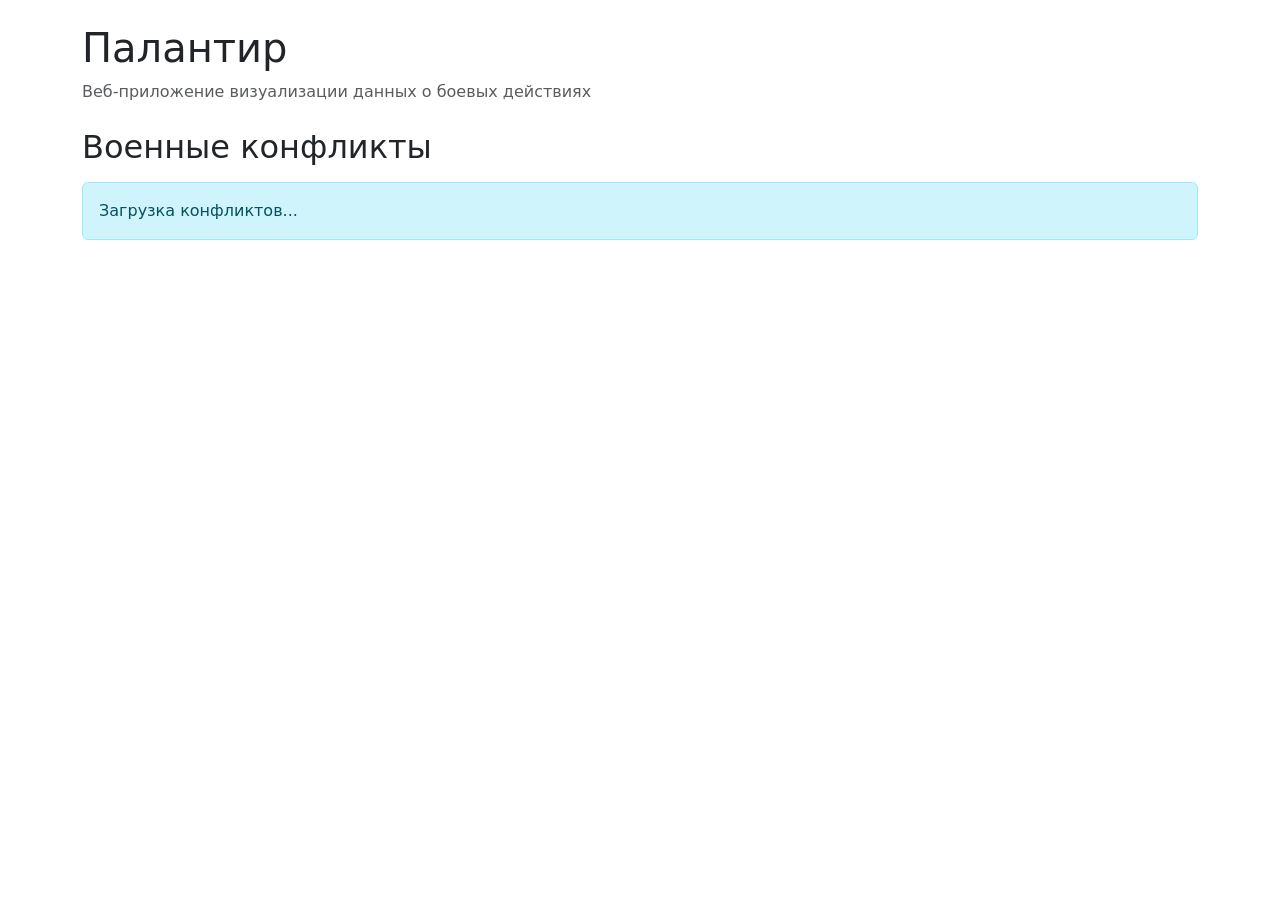
==== Palantir/wwwroot/index.html @ dad5eed8 "feat(frontend): display conflicts list from API" ====
﻿<!doctype html>
<html lang="ru">
<head>
    <meta charset="utf-8">
    <meta name="viewport" content="width=device-width, initial-scale=1">
    <title>Палантир — конфликты</title>

    <link href="https://cdn.jsdelivr.net/npm/bootstrap@5.3.8/dist/css/bootstrap.min.css" rel="stylesheet">
    <link href="/css/site.css" rel="stylesheet">
</head>
<body>
    <main class="container py-4">
        <header class="mb-4">
            <h1>Палантир</h1>
            <p class="text-muted">Веб-приложение визуализации данных о боевых действиях</p>
        </header>

        <section>
            <h2 class="mb-3">Военные конфликты</h2>

            <div id="loadingMessage" class="alert alert-info">
                Загрузка конфликтов...
            </div>

            <div id="errorMessage" class="alert alert-danger d-none">
                Не удалось загрузить список конфликтов.
            </div>

            <div id="conflictsList" class="row g-3"></div>
        </section>
    </main>

    <script src="/js/api.js"></script>
    <script src="/js/conflicts-page.js"></script>
</body>
</html>
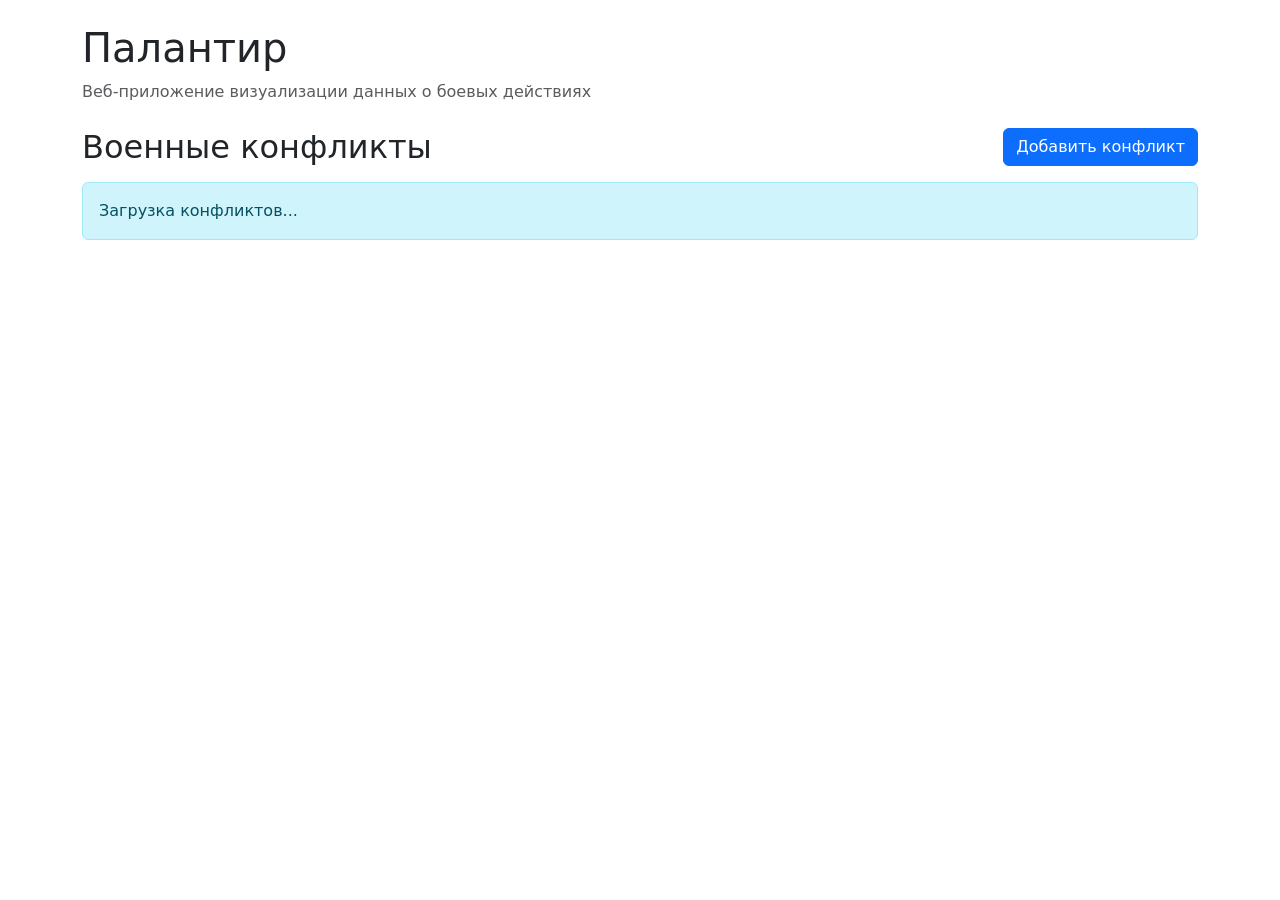
==== commit d387f59a: "feat: expand map editing and side integration" ====
--- a/Palantir/wwwroot/index.html
+++ b/Palantir/wwwroot/index.html
@@ -16,7 +16,39 @@
         </header>
 
         <section>
-            <h2 class="mb-3">Военные конфликты</h2>
+            <div class="d-flex justify-content-between align-items-center gap-3 mb-3">
+                <h2 class="mb-0">Военные конфликты</h2>
+                <button id="addConflictButton" class="btn btn-primary" type="button">Добавить конфликт</button>
+            </div>
+
+            <div id="statusMessage" class="alert d-none" role="status"></div>
+
+            <form id="conflictForm" class="border rounded p-3 mb-4 d-none">
+                <input id="conflictId" type="hidden">
+                <h3 id="conflictFormTitle" class="h5 mb-3">Добавить конфликт</h3>
+                <div class="row g-3">
+                    <div class="col-md-6">
+                        <label for="conflictTitle" class="form-label">Название</label>
+                        <input id="conflictTitle" class="form-control" type="text" required maxlength="200">
+                    </div>
+                    <div class="col-md-3">
+                        <label for="conflictStartDate" class="form-label">Дата начала</label>
+                        <input id="conflictStartDate" class="form-control" type="date" required>
+                    </div>
+                    <div class="col-md-3">
+                        <label for="conflictEndDate" class="form-label">Дата окончания</label>
+                        <input id="conflictEndDate" class="form-control" type="date">
+                    </div>
+                    <div class="col-12">
+                        <label for="conflictSummary" class="form-label">Краткое описание</label>
+                        <textarea id="conflictSummary" class="form-control" rows="3"></textarea>
+                    </div>
+                    <div class="col-12 d-flex gap-2">
+                        <button class="btn btn-primary" type="submit">Сохранить</button>
+                        <button id="cancelConflictForm" class="btn btn-outline-secondary" type="button">Отмена</button>
+                    </div>
+                </div>
+            </form>
 
             <div id="loadingMessage" class="alert alert-info">
                 Загрузка конфликтов...
@@ -33,4 +65,4 @@
     <script src="/js/api.js"></script>
     <script src="/js/conflicts-page.js"></script>
 </body>
-</html>+</html>
